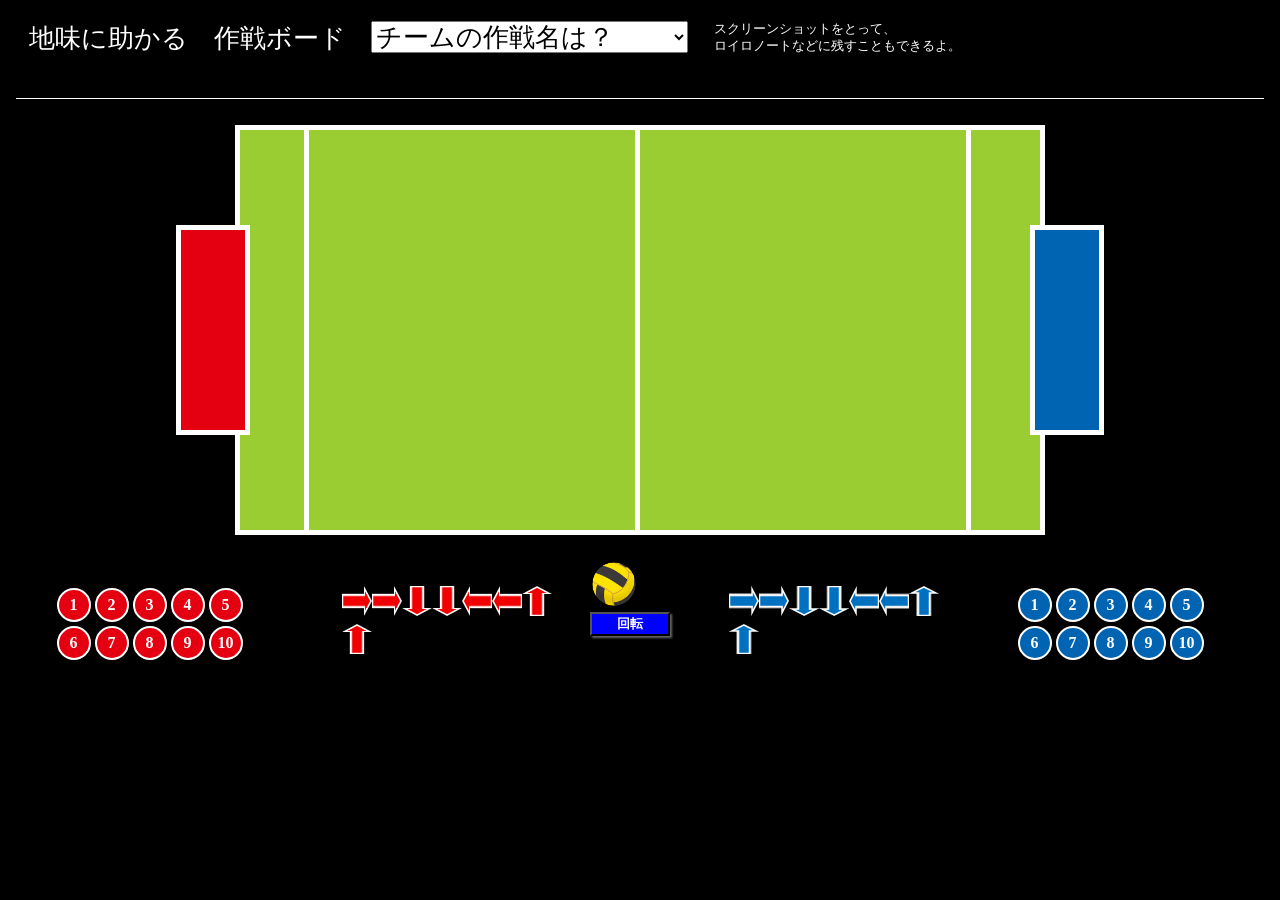
==== index.html @ d2ca9832 "Update court and goal colors - Changed court color from green to yellow-green (#9ACD32) - Swapped go" ====
<!DOCTYPE html>
<html>

<head>
  <meta charSet="utf-8" />
  <title>地味に助かる　作戦ボード</title>
  <meta name="description" content="Generated by create next app" />
  <meta name="viewport" content="width=device-width, initial-scale=1" />
  <link rel="icon" href="./favicon.ico" />
  <meta name="next-head-count" content="5" />
  <link rel="preload" href="./_next/static/css/5b0a5aefde146b67.css" as="style" />
  <link rel="stylesheet" href="./_next/static/css/5b0a5aefde146b67.css" data-n-g="" /><noscript data-n-css=""></noscript>
  <script defer="" nomodule="" src="./_next/static/chunks/polyfills-c67a75d1b6f99dc8.js"></script>
  <script src="./_next/static/chunks/webpack-8fa1640cc84ba8fe.js" defer=""></script>
  <script src="./_next/static/chunks/framework-114634acb84f8baa.js" defer=""></script>
  <script src="./_next/static/chunks/main-ee0cf4b7f81d7c24.js" defer=""></script>
  <script src="./_next/static/chunks/pages/_app-aac8fc782a91c581.js" defer=""></script>
  <script src="./_next/static/chunks/193-7750be0c2268851e.js" defer=""></script>
  <script src="./_next/static/chunks/pages/index-a0d4653b62f17746.js" defer=""></script>
  <script src="./_next/static/lqY6dxLUokyEYIj8QhSLw/_buildManifest.js" defer=""></script>
  <script src="./_next/static/lqY6dxLUokyEYIj8QhSLw/_ssgManifest.js" defer=""></script>
</head>

<body>
  <div id="__next">

    <body style="color:#fff;background-color:#000" class="text-white h-screen select-none">
      <header style="height:10vh;border-bottom:1px white solid;display:flex" class="p-3 flex justify-center">
        <div style="font-size:2vw;margin:1vw" class="ml-2">地味に助かる　作戦ボード</div>
        <div><select style="font-size:2vw;margin:1vw" class="select mx-3 -mt-1">
            <option class="cursor-pointer" value="チームの作戦名は？">チームの作戦名は？</option>
            <option class="cursor-pointer" value="ガンガン行こうぜ！">ガンガン行こうぜ！</option>
            <option class="cursor-pointer" value="バッチリがんばれ！">バッチリがんばれ！</option>
            <option class="cursor-pointer" value="わたしにまかせて！">わたしにまかせて！</option>
            <option class="cursor-pointer" value="守りを大事に！">守りを大事に！</option>
            <option class="cursor-pointer" value="つないで行こう">つないで行こう</option>
            <option class="cursor-pointer" value="声をかけあって行こう">声をかけあって行こう</option>
            <option class="cursor-pointer" value="指示を守って行こう">指示を守って行こう</option>
            <option class="cursor-pointer" value="マークして行こう">マークして行こう</option>
            <option class="cursor-pointer" value="落ち着いて行こう">落ち着いて行こう</option>
            <option class="cursor-pointer" value="はげましあって行こう">はげましあって行こう</option>
            <option class="cursor-pointer" value="あきらめないで行こう！">あきらめないで行こう！</option>
            <option class="cursor-pointer" value="作戦A">作戦A</option>
            <option class="cursor-pointer" value="作戦B">作戦B</option>
            <option class="cursor-pointer" value="作戦C">作戦C</option>
          </select></div>
        <div style="font-size:1vw;margin:1vw" class="ml-2">スクリーンショットをとって、<br />ロイロノートなどに残すこともできるよ。</div>
      </header>
      <main class="main">
        <section style="margin:2vw auto 2vw auto" class="couat mx-auto mt-5">
          <div class="absolute left_goal"></div>
          <div class="absolute left_line"></div>
          <div class="absolute mid_line"></div>
          <div class="absolute right_line"></div>
          <div class="absolute right_goal"></div>
        </section>
      </main>
      <fotter style="display:flex;flex-wrap:wrap;margin:2vw auto 2vw auto" class="flex p-2">
        <section class="place">
          <div class="red cursor-pointer react-draggable" value="1" style="transform:translate(0px,0px)">
            <div>1</div>
          </div>
          <div class="red cursor-pointer react-draggable" value="2" style="transform:translate(0px,0px)">
            <div>2</div>
          </div>
          <div class="red cursor-pointer react-draggable" value="3" style="transform:translate(0px,0px)">
            <div>3</div>
          </div>
          <div class="red cursor-pointer react-draggable" value="4" style="transform:translate(0px,0px)">
            <div>4</div>
          </div>
          <div class="red cursor-pointer react-draggable" value="5" style="transform:translate(0px,0px)">
            <div>5</div>
          </div>
          <div class="red cursor-pointer react-draggable" value="6" style="transform:translate(0px,0px)">
            <div>6</div>
          </div>
          <div class="red cursor-pointer react-draggable" value="7" style="transform:translate(0px,0px)">
            <div>7</div>
          </div>
          <div class="red cursor-pointer react-draggable" value="8" style="transform:translate(0px,0px)">
            <div>8</div>
          </div>
          <div class="red cursor-pointer react-draggable" value="9" style="transform:translate(0px,0px)">
            <div>9</div>
          </div>
          <div class="red cursor-pointer react-draggable" value="10" style="transform:translate(0px,0px)">
            <div>10</div>
          </div>
        </section>
        <section class="place"><img class="arrow react-draggable" src="./arrow_1.png" alt="" style="transform:translate(0px,0px)" /><img class="arrow react-draggable" src="./arrow_1.png" alt="" style="transform:translate(0px,0px)" /><img class="arrow react-draggable" src="./arrow_2.png" alt="" style="transform:translate(0px,0px)" /><img class="arrow react-draggable" src="./arrow_2.png" alt="" style="transform:translate(0px,0px)" /><img class="arrow react-draggable" src="./arrow_3.png" alt="" style="transform:translate(0px,0px)" /><img class="arrow react-draggable" src="./arrow_3.png" alt="" style="transform:translate(0px,0px)" /><img class="arrow react-draggable" src="./arrow_4.png" alt="" style="transform:translate(0px,0px)" /><img class="arrow react-draggable" src="./arrow_4.png" alt="" style="transform:translate(0px,0px)" /></section>
        <section style="width:min(10vw,100px)">
          <div><img class="ball react-draggable" src="./ball.png" alt="" style="transform:translate(0px,0px)" /></div><button class="btn" style="background-color:blue;color:white;font-weight:600;cursor:pointer">回転</button>
        </section>
        <section class="place"><img class="arrow react-draggable" src="./arrow_5.png" alt="" style="transform:translate(0px,0px)" /><img class="arrow react-draggable" src="./arrow_5.png" alt="" style="transform:translate(0px,0px)" /><img class="arrow react-draggable" src="./arrow_6.png" alt="" style="transform:translate(0px,0px)" /><img class="arrow react-draggable" src="./arrow_6.png" alt="" style="transform:translate(0px,0px)" /><img class="arrow react-draggable" src="./arrow_7.png" alt="" style="transform:translate(0px,0px)" /><img class="arrow react-draggable" src="./arrow_7.png" alt="" style="transform:translate(0px,0px)" /><img class="arrow react-draggable" src="./arrow_8.png" alt="" style="transform:translate(0px,0px)" /><img class="arrow react-draggable" src="./arrow_8.png" alt="" style="transform:translate(0px,0px)" /></section>
        <section class="place">
          <div class="blue cursor-pointer react-draggable" value="1" style="transform:translate(0px,0px)">
            <div>1</div>
          </div>
          <div class="blue cursor-pointer react-draggable" value="2" style="transform:translate(0px,0px)">
            <div>2</div>
          </div>
          <div class="blue cursor-pointer react-draggable" value="3" style="transform:translate(0px,0px)">
            <div>3</div>
          </div>
          <div class="blue cursor-pointer react-draggable" value="4" style="transform:translate(0px,0px)">
            <div>4</div>
          </div>
          <div class="blue cursor-pointer react-draggable" value="5" style="transform:translate(0px,0px)">
            <div>5</div>
          </div>
          <div class="blue cursor-pointer react-draggable" value="6" style="transform:translate(0px,0px)">
            <div>6</div>
          </div>
          <div class="blue cursor-pointer react-draggable" value="7" style="transform:translate(0px,0px)">
            <div>7</div>
          </div>
          <div class="blue cursor-pointer react-draggable" value="8" style="transform:translate(0px,0px)">
            <div>8</div>
          </div>
          <div class="blue cursor-pointer react-draggable" value="9" style="transform:translate(0px,0px)">
            <div>9</div>
          </div>
          <div class="blue cursor-pointer react-draggable" value="10" style="transform:translate(0px,0px)">
            <div>10</div>
          </div>
        </section>
      </fotter>
    </body>
  </div>
  <script id="__NEXT_DATA__" type="application/json">{"props":{"pageProps":{}},"page":"/","query":{},"buildId":"lqY6dxLUokyEYIj8QhSLw","nextExport":true,"autoExport":true,"isFallback":false,"scriptLoader":[]}</script>
</body>

</html>
---- _next/static/css/5b0a5aefde146b67.css ----
@tailwind base;
@tailwind components;
@tailwind utilities;
@layer components {
  .main {
    height: min(41vw, 410px);
  }
  .couat {
    width: min(80vw, 800px);
    height: min(40vw, 400px);
    border: 5px solid #fff;
    background-color: #9ACD32;
    position: relative;
  }
  .couat,
  .place {
    margin: 2vw auto;
  }
  .place {
    width: min(21vw, 210px);
    display: flex;
    flex-wrap: wrap;
  }
  .left_goal,
  .right_goal {
    position: absolute;
    width: 5vw;
    height: min(20vw, 200px);
    top: min(calc(10vw - 5px), 95px);
    border: 5px solid #fff;
  }
  .left_goal {
    right: -5vw;
    background-color: #0064b3;
  }
  .right_goal {
    left: -5vw;
    background-color: #e50011;
  }
  .left_line,
  .mid_line,
  .right_line {
    position: absolute;
    border-left: 5px solid #fff;
    width: 5px;
    height: min(calc(40vw), 400px);
  }
  .left_line {
    left: 5vw;
  }
  .mid_line {
    left: min(calc(40vw - 5px), 395px);
  }
  .right_line {
    right: 5vw;
  }
  .select {
    @apply text-base m-1 h-6 md:h-12 text-base md:text-2xl font-bold text-black rounded-lg text-center border border-blue-500 cursor-pointer;
  }
  .arrow,
  .blue,
  .red {
    width: min(5vw, 30px);
    height: min(5vw, 30px);
    cursor: pointer;
  }
  .blue,
  .red {
    font-size: min(3vw, 16px);
    font-weight: 600;
    line-height: min(5vw, 30px);
    border: 2px solid #fff;
    border-radius: 50%;
    text-align: center;
    vertical-align: middle;
    margin: 2px;
  }
  .red {
    background-color: #e50011;
  }
  .blue {
    background-color: #0064b3;
  }
  .ball {
    width: min(8vw, 48px);
    height: min(8vw, 48px);
    cursor: pointer;
  }
  .btn,
  .btnNext {
    @apply text-xs mx-1 px-2 md:px-4 md:text-xl bg-white hover:bg-blue-500 text-blue-700 font-semibold hover:text-white  border border-blue-500 hover:border-transparent rounded;
    background-color: #fff;
    box-shadow: 2px 2px 2px 0 hsla(0, 0%, 50%, 0.8);
    width: min(8vw, 80px);
  }
  .btn:active {
    transform: translateY(4px);
    border-bottom: none;
  }
}
:host,
:root {
  --fa-font-solid: normal 900 1em/1 "Font Awesome 6 Solid";
  --fa-font-regular: normal 400 1em/1 "Font Awesome 6 Regular";
  --fa-font-light: normal 300 1em/1 "Font Awesome 6 Light";
  --fa-font-thin: normal 100 1em/1 "Font Awesome 6 Thin";
  --fa-font-duotone: normal 900 1em/1 "Font Awesome 6 Duotone";
  --fa-font-sharp-solid: normal 900 1em/1 "Font Awesome 6 Sharp";
  --fa-font-brands: normal 400 1em/1 "Font Awesome 6 Brands";
}
svg:not(:host).svg-inline--fa,
svg:not(:root).svg-inline--fa {
  overflow: visible;
  box-sizing: content-box;
}
.svg-inline--fa {
  display: var(--fa-display, inline-block);
  height: 1em;
  overflow: visible;
  vertical-align: -0.125em;
}
.svg-inline--fa.fa-2xs {
  vertical-align: 0.1em;
}
.svg-inline--fa.fa-xs {
  vertical-align: 0;
}
.svg-inline--fa.fa-sm {
  vertical-align: -0.07143em;
}
.svg-inline--fa.fa-lg {
  vertical-align: -0.2em;
}
.svg-inline--fa.fa-xl {
  vertical-align: -0.25em;
}
.svg-inline--fa.fa-2xl {
  vertical-align: -0.3125em;
}
.svg-inline--fa.fa-pull-left {
  margin-right: var(--fa-pull-margin, 0.3em);
  width: auto;
}
.svg-inline--fa.fa-pull-right {
  margin-left: var(--fa-pull-margin, 0.3em);
  width: auto;
}
.svg-inline--fa.fa-li {
  width: var(--fa-li-width, 2em);
  top: 0.25em;
}
.svg-inline--fa.fa-fw {
  width: var(--fa-fw-width, 1.25em);
}
.fa-layers svg.svg-inline--fa {
  bottom: 0;
  left: 0;
  margin: auto;
  position: absolute;
  right: 0;
  top: 0;
}
.fa-layers-counter,
.fa-layers-text {
  display: inline-block;
  position: absolute;
  text-align: center;
}
.fa-layers {
  display: inline-block;
  height: 1em;
  position: relative;
  text-align: center;
  vertical-align: -0.125em;
  width: 1em;
}
.fa-layers svg.svg-inline--fa {
  transform-origin: center center;
}
.fa-layers-text {
  left: 50%;
  top: 50%;
  transform: translate(-50%, -50%);
  transform-origin: center center;
}
.fa-layers-counter {
  background-color: var(--fa-counter-background-color, #ff253a);
  border-radius: var(--fa-counter-border-radius, 1em);
  box-sizing: border-box;
  color: var(--fa-inverse, #fff);
  line-height: var(--fa-counter-line-height, 1);
  max-width: var(--fa-counter-max-width, 5em);
  min-width: var(--fa-counter-min-width, 1.5em);
  overflow: hidden;
  padding: var(--fa-counter-padding, 0.25em 0.5em);
  right: var(--fa-right, 0);
  text-overflow: ellipsis;
  top: var(--fa-top, 0);
  transform: scale(var(--fa-counter-scale, 0.25));
  transform-origin: top right;
}
.fa-layers-bottom-right {
  bottom: var(--fa-bottom, 0);
  right: var(--fa-right, 0);
  top: auto;
  transform: scale(var(--fa-layers-scale, 0.25));
  transform-origin: bottom right;
}
.fa-layers-bottom-left {
  bottom: var(--fa-bottom, 0);
  left: var(--fa-left, 0);
  right: auto;
  top: auto;
  transform: scale(var(--fa-layers-scale, 0.25));
  transform-origin: bottom left;
}
.fa-layers-top-right {
  top: var(--fa-top, 0);
  right: var(--fa-right, 0);
  transform: scale(var(--fa-layers-scale, 0.25));
  transform-origin: top right;
}
.fa-layers-top-left {
  left: var(--fa-left, 0);
  right: auto;
  top: var(--fa-top, 0);
  transform: scale(var(--fa-layers-scale, 0.25));
  transform-origin: top left;
}
.fa-1x {
  font-size: 1em;
}
.fa-2x {
  font-size: 2em;
}
.fa-3x {
  font-size: 3em;
}
.fa-4x {
  font-size: 4em;
}
.fa-5x {
  font-size: 5em;
}
.fa-6x {
  font-size: 6em;
}
.fa-7x {
  font-size: 7em;
}
.fa-8x {
  font-size: 8em;
}
.fa-9x {
  font-size: 9em;
}
.fa-10x {
  font-size: 10em;
}
.fa-2xs {
  font-size: 0.625em;
  line-height: 0.1em;
  vertical-align: 0.225em;
}
.fa-xs {
  font-size: 0.75em;
  line-height: 0.08333em;
  vertical-align: 0.125em;
}
.fa-sm {
  font-size: 0.875em;
  line-height: 0.07143em;
  vertical-align: 0.05357em;
}
.fa-lg {
  font-size: 1.25em;
  line-height: 0.05em;
  vertical-align: -0.075em;
}
.fa-xl {
  font-size: 1.5em;
  line-height: 0.04167em;
  vertical-align: -0.125em;
}
.fa-2xl {
  font-size: 2em;
  line-height: 0.03125em;
  vertical-align: -0.1875em;
}
.fa-fw {
  text-align: center;
  width: 1.25em;
}
.fa-ul {
  list-style-type: none;
  margin-left: var(--fa-li-margin, 2.5em);
  padding-left: 0;
}
.fa-ul > li {
  position: relative;
}
.fa-li {
  left: calc(var(--fa-li-width, 2em) * -1);
  position: absolute;
  text-align: center;
  width: var(--fa-li-width, 2em);
  line-height: inherit;
}
.fa-border {
  border-color: var(--fa-border-color, #eee);
  border-radius: var(--fa-border-radius, 0.1em);
  border-style: var(--fa-border-style, solid);
  border-width: var(--fa-border-width, 0.08em);
  padding: var(--fa-border-padding, 0.2em 0.25em 0.15em);
}
.fa-pull-left {
  float: left;
  margin-right: var(--fa-pull-margin, 0.3em);
}
.fa-pull-right {
  float: right;
  margin-left: var(--fa-pull-margin, 0.3em);
}
.fa-beat {
  animation-name: fa-beat;
  animation-delay: var(--fa-animation-delay, 0s);
  animation-direction: var(--fa-animation-direction, normal);
  animation-duration: var(--fa-animation-duration, 1s);
  animation-iteration-count: var(--fa-animation-iteration-count, infinite);
  animation-timing-function: var(--fa-animation-timing, ease-in-out);
}
.fa-bounce {
  animation-name: fa-bounce;
  animation-delay: var(--fa-animation-delay, 0s);
  animation-direction: var(--fa-animation-direction, normal);
  animation-duration: var(--fa-animation-duration, 1s);
  animation-iteration-count: var(--fa-animation-iteration-count, infinite);
  animation-timing-function: var(--fa-animation-timing, cubic-bezier(0.28, 0.84, 0.42, 1));
}
.fa-fade {
  animation-name: fa-fade;
  animation-iteration-count: var(--fa-animation-iteration-count, infinite);
  animation-timing-function: var(--fa-animation-timing, cubic-bezier(0.4, 0, 0.6, 1));
}
.fa-beat-fade,
.fa-fade {
  animation-delay: var(--fa-animation-delay, 0s);
  animation-direction: var(--fa-animation-direction, normal);
  animation-duration: var(--fa-animation-duration, 1s);
}
.fa-beat-fade {
  animation-name: fa-beat-fade;
  animation-iteration-count: var(--fa-animation-iteration-count, infinite);
  animation-timing-function: var(--fa-animation-timing, cubic-bezier(0.4, 0, 0.6, 1));
}
.fa-flip {
  animation-name: fa-flip;
  animation-delay: var(--fa-animation-delay, 0s);
  animation-direction: var(--fa-animation-direction, normal);
  animation-duration: var(--fa-animation-duration, 1s);
  animation-iteration-count: var(--fa-animation-iteration-count, infinite);
  animation-timing-function: var(--fa-animation-timing, ease-in-out);
}
.fa-shake {
  animation-name: fa-shake;
  animation-duration: var(--fa-animation-duration, 1s);
  animation-iteration-count: var(--fa-animation-iteration-count, infinite);
  animation-timing-function: var(--fa-animation-timing, linear);
}
.fa-shake,
.fa-spin {
  animation-delay: var(--fa-animation-delay, 0s);
  animation-direction: var(--fa-animation-direction, normal);
}
.fa-spin {
  animation-name: fa-spin;
  animation-duration: var(--fa-animation-duration, 2s);
  animation-iteration-count: var(--fa-animation-iteration-count, infinite);
  animation-timing-function: var(--fa-animation-timing, linear);
}
.fa-spin-reverse {
  --fa-animation-direction: reverse;
}
.fa-pulse,
.fa-spin-pulse {
  animation-name: fa-spin;
  animation-direction: var(--fa-animation-direction, normal);
  animation-duration: var(--fa-animation-duration, 1s);
  animation-iteration-count: var(--fa-animation-iteration-count, infinite);
  animation-timing-function: var(--fa-animation-timing, steps(8));
}
@media (prefers-reduced-motion: reduce) {
  .fa-beat,
  .fa-beat-fade,
  .fa-bounce,
  .fa-fade,
  .fa-flip,
  .fa-pulse,
  .fa-shake,
  .fa-spin,
  .fa-spin-pulse {
    animation-delay: -1ms;
    animation-duration: 1ms;
    animation-iteration-count: 1;
    transition-delay: 0s;
    transition-duration: 0s;
  }
}
@keyframes fa-beat {
  0%,
  90% {
    transform: scale(1);
  }
  45% {
    transform: scale(var(--fa-beat-scale, 1.25));
  }
}
@keyframes fa-bounce {
  0% {
    transform: scale(1) translateY(0);
  }
  10% {
    transform: scale(var(--fa-bounce-start-scale-x, 1.1), var(--fa-bounce-start-scale-y, 0.9)) translateY(0);
  }
  30% {
    transform: scale(var(--fa-bounce-jump-scale-x, 0.9), var(--fa-bounce-jump-scale-y, 1.1))
      translateY(var(--fa-bounce-height, -0.5em));
  }
  50% {
    transform: scale(var(--fa-bounce-land-scale-x, 1.05), var(--fa-bounce-land-scale-y, 0.95)) translateY(0);
  }
  57% {
    transform: scale(1) translateY(var(--fa-bounce-rebound, -0.125em));
  }
  64% {
    transform: scale(1) translateY(0);
  }
  to {
    transform: scale(1) translateY(0);
  }
}
@keyframes fa-fade {
  50% {
    opacity: var(--fa-fade-opacity, 0.4);
  }
}
@keyframes fa-beat-fade {
  0%,
  to {
    opacity: var(--fa-beat-fade-opacity, 0.4);
    transform: scale(1);
  }
  50% {
    opacity: 1;
    transform: scale(var(--fa-beat-fade-scale, 1.125));
  }
}
@keyframes fa-flip {
  50% {
    transform: rotate3d(var(--fa-flip-x, 0), var(--fa-flip-y, 1), var(--fa-flip-z, 0), var(--fa-flip-angle, -180deg));
  }
}
@keyframes fa-shake {
  0% {
    transform: rotate(-15deg);
  }
  4% {
    transform: rotate(15deg);
  }
  24%,
  8% {
    transform: rotate(-18deg);
  }
  12%,
  28% {
    transform: rotate(18deg);
  }
  16% {
    transform: rotate(-22deg);
  }
  20% {
    transform: rotate(22deg);
  }
  32% {
    transform: rotate(-12deg);
  }
  36% {
    transform: rotate(12deg);
  }
  40%,
  to {
    transform: rotate(0deg);
  }
}
@keyframes fa-spin {
  0% {
    transform: rotate(0deg);
  }
  to {
    transform: rotate(1turn);
  }
}
.fa-rotate-90 {
  transform: rotate(90deg);
}
.fa-rotate-180 {
  transform: rotate(180deg);
}
.fa-rotate-270 {
  transform: rotate(270deg);
}
.fa-flip-horizontal {
  transform: scaleX(-1);
}
.fa-flip-vertical {
  transform: scaleY(-1);
}
.fa-flip-both,
.fa-flip-horizontal.fa-flip-vertical {
  transform: scale(-1);
}
.fa-rotate-by {
  transform: rotate(var(--fa-rotate-angle, none));
}
.fa-stack {
  display: inline-block;
  vertical-align: middle;
  height: 2em;
  position: relative;
  width: 2.5em;
}
.fa-stack-1x,
.fa-stack-2x {
  bottom: 0;
  left: 0;
  margin: auto;
  position: absolute;
  right: 0;
  top: 0;
  z-index: var(--fa-stack-z-index, auto);
}
.svg-inline--fa.fa-stack-1x {
  height: 1em;
  width: 1.25em;
}
.svg-inline--fa.fa-stack-2x {
  height: 2em;
  width: 2.5em;
}
.fa-inverse {
  color: var(--fa-inverse, #fff);
}
.fa-sr-only,
.fa-sr-only-focusable:not(:focus),
.sr-only,
.sr-only-focusable:not(:focus) {
  position: absolute;
  width: 1px;
  height: 1px;
  padding: 0;
  margin: -1px;
  overflow: hidden;
  clip: rect(0, 0, 0, 0);
  white-space: nowrap;
  border-width: 0;
}
.svg-inline--fa .fa-primary {
  fill: var(--fa-primary-color, currentColor);
  opacity: var(--fa-primary-opacity, 1);
}
.svg-inline--fa .fa-secondary {
  fill: var(--fa-secondary-color, currentColor);
}
.svg-inline--fa .fa-secondary,
.svg-inline--fa.fa-swap-opacity .fa-primary {
  opacity: var(--fa-secondary-opacity, 0.4);
}
.svg-inline--fa.fa-swap-opacity .fa-secondary {
  opacity: var(--fa-primary-opacity, 1);
}
.svg-inline--fa mask .fa-primary,
.svg-inline--fa mask .fa-secondary {
  fill: #000;
}
.fa-duotone.fa-inverse,
.fad.fa-inverse {
  color: var(--fa-inverse, #fff);
}
---- _next/static/css/5b0a5aefde146b67.css ----
@tailwind base;
@tailwind components;
@tailwind utilities;
@layer components {
  .main {
    height: min(41vw, 410px);
  }
  .couat {
    width: min(80vw, 800px);
    height: min(40vw, 400px);
    border: 5px solid #fff;
    background-color: #9ACD32;
    position: relative;
  }
  .couat,
  .place {
    margin: 2vw auto;
  }
  .place {
    width: min(21vw, 210px);
    display: flex;
    flex-wrap: wrap;
  }
  .left_goal,
  .right_goal {
    position: absolute;
    width: 5vw;
    height: min(20vw, 200px);
    top: min(calc(10vw - 5px), 95px);
    border: 5px solid #fff;
  }
  .left_goal {
    right: -5vw;
    background-color: #0064b3;
  }
  .right_goal {
    left: -5vw;
    background-color: #e50011;
  }
  .left_line,
  .mid_line,
  .right_line {
    position: absolute;
    border-left: 5px solid #fff;
    width: 5px;
    height: min(calc(40vw), 400px);
  }
  .left_line {
    left: 5vw;
  }
  .mid_line {
    left: min(calc(40vw - 5px), 395px);
  }
  .right_line {
    right: 5vw;
  }
  .select {
    @apply text-base m-1 h-6 md:h-12 text-base md:text-2xl font-bold text-black rounded-lg text-center border border-blue-500 cursor-pointer;
  }
  .arrow,
  .blue,
  .red {
    width: min(5vw, 30px);
    height: min(5vw, 30px);
    cursor: pointer;
  }
  .blue,
  .red {
    font-size: min(3vw, 16px);
    font-weight: 600;
    line-height: min(5vw, 30px);
    border: 2px solid #fff;
    border-radius: 50%;
    text-align: center;
    vertical-align: middle;
    margin: 2px;
  }
  .red {
    background-color: #e50011;
  }
  .blue {
    background-color: #0064b3;
  }
  .ball {
    width: min(8vw, 48px);
    height: min(8vw, 48px);
    cursor: pointer;
  }
  .btn,
  .btnNext {
    @apply text-xs mx-1 px-2 md:px-4 md:text-xl bg-white hover:bg-blue-500 text-blue-700 font-semibold hover:text-white  border border-blue-500 hover:border-transparent rounded;
    background-color: #fff;
    box-shadow: 2px 2px 2px 0 hsla(0, 0%, 50%, 0.8);
    width: min(8vw, 80px);
  }
  .btn:active {
    transform: translateY(4px);
    border-bottom: none;
  }
}
:host,
:root {
  --fa-font-solid: normal 900 1em/1 "Font Awesome 6 Solid";
  --fa-font-regular: normal 400 1em/1 "Font Awesome 6 Regular";
  --fa-font-light: normal 300 1em/1 "Font Awesome 6 Light";
  --fa-font-thin: normal 100 1em/1 "Font Awesome 6 Thin";
  --fa-font-duotone: normal 900 1em/1 "Font Awesome 6 Duotone";
  --fa-font-sharp-solid: normal 900 1em/1 "Font Awesome 6 Sharp";
  --fa-font-brands: normal 400 1em/1 "Font Awesome 6 Brands";
}
svg:not(:host).svg-inline--fa,
svg:not(:root).svg-inline--fa {
  overflow: visible;
  box-sizing: content-box;
}
.svg-inline--fa {
  display: var(--fa-display, inline-block);
  height: 1em;
  overflow: visible;
  vertical-align: -0.125em;
}
.svg-inline--fa.fa-2xs {
  vertical-align: 0.1em;
}
.svg-inline--fa.fa-xs {
  vertical-align: 0;
}
.svg-inline--fa.fa-sm {
  vertical-align: -0.07143em;
}
.svg-inline--fa.fa-lg {
  vertical-align: -0.2em;
}
.svg-inline--fa.fa-xl {
  vertical-align: -0.25em;
}
.svg-inline--fa.fa-2xl {
  vertical-align: -0.3125em;
}
.svg-inline--fa.fa-pull-left {
  margin-right: var(--fa-pull-margin, 0.3em);
  width: auto;
}
.svg-inline--fa.fa-pull-right {
  margin-left: var(--fa-pull-margin, 0.3em);
  width: auto;
}
.svg-inline--fa.fa-li {
  width: var(--fa-li-width, 2em);
  top: 0.25em;
}
.svg-inline--fa.fa-fw {
  width: var(--fa-fw-width, 1.25em);
}
.fa-layers svg.svg-inline--fa {
  bottom: 0;
  left: 0;
  margin: auto;
  position: absolute;
  right: 0;
  top: 0;
}
.fa-layers-counter,
.fa-layers-text {
  display: inline-block;
  position: absolute;
  text-align: center;
}
.fa-layers {
  display: inline-block;
  height: 1em;
  position: relative;
  text-align: center;
  vertical-align: -0.125em;
  width: 1em;
}
.fa-layers svg.svg-inline--fa {
  transform-origin: center center;
}
.fa-layers-text {
  left: 50%;
  top: 50%;
  transform: translate(-50%, -50%);
  transform-origin: center center;
}
.fa-layers-counter {
  background-color: var(--fa-counter-background-color, #ff253a);
  border-radius: var(--fa-counter-border-radius, 1em);
  box-sizing: border-box;
  color: var(--fa-inverse, #fff);
  line-height: var(--fa-counter-line-height, 1);
  max-width: var(--fa-counter-max-width, 5em);
  min-width: var(--fa-counter-min-width, 1.5em);
  overflow: hidden;
  padding: var(--fa-counter-padding, 0.25em 0.5em);
  right: var(--fa-right, 0);
  text-overflow: ellipsis;
  top: var(--fa-top, 0);
  transform: scale(var(--fa-counter-scale, 0.25));
  transform-origin: top right;
}
.fa-layers-bottom-right {
  bottom: var(--fa-bottom, 0);
  right: var(--fa-right, 0);
  top: auto;
  transform: scale(var(--fa-layers-scale, 0.25));
  transform-origin: bottom right;
}
.fa-layers-bottom-left {
  bottom: var(--fa-bottom, 0);
  left: var(--fa-left, 0);
  right: auto;
  top: auto;
  transform: scale(var(--fa-layers-scale, 0.25));
  transform-origin: bottom left;
}
.fa-layers-top-right {
  top: var(--fa-top, 0);
  right: var(--fa-right, 0);
  transform: scale(var(--fa-layers-scale, 0.25));
  transform-origin: top right;
}
.fa-layers-top-left {
  left: var(--fa-left, 0);
  right: auto;
  top: var(--fa-top, 0);
  transform: scale(var(--fa-layers-scale, 0.25));
  transform-origin: top left;
}
.fa-1x {
  font-size: 1em;
}
.fa-2x {
  font-size: 2em;
}
.fa-3x {
  font-size: 3em;
}
.fa-4x {
  font-size: 4em;
}
.fa-5x {
  font-size: 5em;
}
.fa-6x {
  font-size: 6em;
}
.fa-7x {
  font-size: 7em;
}
.fa-8x {
  font-size: 8em;
}
.fa-9x {
  font-size: 9em;
}
.fa-10x {
  font-size: 10em;
}
.fa-2xs {
  font-size: 0.625em;
  line-height: 0.1em;
  vertical-align: 0.225em;
}
.fa-xs {
  font-size: 0.75em;
  line-height: 0.08333em;
  vertical-align: 0.125em;
}
.fa-sm {
  font-size: 0.875em;
  line-height: 0.07143em;
  vertical-align: 0.05357em;
}
.fa-lg {
  font-size: 1.25em;
  line-height: 0.05em;
  vertical-align: -0.075em;
}
.fa-xl {
  font-size: 1.5em;
  line-height: 0.04167em;
  vertical-align: -0.125em;
}
.fa-2xl {
  font-size: 2em;
  line-height: 0.03125em;
  vertical-align: -0.1875em;
}
.fa-fw {
  text-align: center;
  width: 1.25em;
}
.fa-ul {
  list-style-type: none;
  margin-left: var(--fa-li-margin, 2.5em);
  padding-left: 0;
}
.fa-ul > li {
  position: relative;
}
.fa-li {
  left: calc(var(--fa-li-width, 2em) * -1);
  position: absolute;
  text-align: center;
  width: var(--fa-li-width, 2em);
  line-height: inherit;
}
.fa-border {
  border-color: var(--fa-border-color, #eee);
  border-radius: var(--fa-border-radius, 0.1em);
  border-style: var(--fa-border-style, solid);
  border-width: var(--fa-border-width, 0.08em);
  padding: var(--fa-border-padding, 0.2em 0.25em 0.15em);
}
.fa-pull-left {
  float: left;
  margin-right: var(--fa-pull-margin, 0.3em);
}
.fa-pull-right {
  float: right;
  margin-left: var(--fa-pull-margin, 0.3em);
}
.fa-beat {
  animation-name: fa-beat;
  animation-delay: var(--fa-animation-delay, 0s);
  animation-direction: var(--fa-animation-direction, normal);
  animation-duration: var(--fa-animation-duration, 1s);
  animation-iteration-count: var(--fa-animation-iteration-count, infinite);
  animation-timing-function: var(--fa-animation-timing, ease-in-out);
}
.fa-bounce {
  animation-name: fa-bounce;
  animation-delay: var(--fa-animation-delay, 0s);
  animation-direction: var(--fa-animation-direction, normal);
  animation-duration: var(--fa-animation-duration, 1s);
  animation-iteration-count: var(--fa-animation-iteration-count, infinite);
  animation-timing-function: var(--fa-animation-timing, cubic-bezier(0.28, 0.84, 0.42, 1));
}
.fa-fade {
  animation-name: fa-fade;
  animation-iteration-count: var(--fa-animation-iteration-count, infinite);
  animation-timing-function: var(--fa-animation-timing, cubic-bezier(0.4, 0, 0.6, 1));
}
.fa-beat-fade,
.fa-fade {
  animation-delay: var(--fa-animation-delay, 0s);
  animation-direction: var(--fa-animation-direction, normal);
  animation-duration: var(--fa-animation-duration, 1s);
}
.fa-beat-fade {
  animation-name: fa-beat-fade;
  animation-iteration-count: var(--fa-animation-iteration-count, infinite);
  animation-timing-function: var(--fa-animation-timing, cubic-bezier(0.4, 0, 0.6, 1));
}
.fa-flip {
  animation-name: fa-flip;
  animation-delay: var(--fa-animation-delay, 0s);
  animation-direction: var(--fa-animation-direction, normal);
  animation-duration: var(--fa-animation-duration, 1s);
  animation-iteration-count: var(--fa-animation-iteration-count, infinite);
  animation-timing-function: var(--fa-animation-timing, ease-in-out);
}
.fa-shake {
  animation-name: fa-shake;
  animation-duration: var(--fa-animation-duration, 1s);
  animation-iteration-count: var(--fa-animation-iteration-count, infinite);
  animation-timing-function: var(--fa-animation-timing, linear);
}
.fa-shake,
.fa-spin {
  animation-delay: var(--fa-animation-delay, 0s);
  animation-direction: var(--fa-animation-direction, normal);
}
.fa-spin {
  animation-name: fa-spin;
  animation-duration: var(--fa-animation-duration, 2s);
  animation-iteration-count: var(--fa-animation-iteration-count, infinite);
  animation-timing-function: var(--fa-animation-timing, linear);
}
.fa-spin-reverse {
  --fa-animation-direction: reverse;
}
.fa-pulse,
.fa-spin-pulse {
  animation-name: fa-spin;
  animation-direction: var(--fa-animation-direction, normal);
  animation-duration: var(--fa-animation-duration, 1s);
  animation-iteration-count: var(--fa-animation-iteration-count, infinite);
  animation-timing-function: var(--fa-animation-timing, steps(8));
}
@media (prefers-reduced-motion: reduce) {
  .fa-beat,
  .fa-beat-fade,
  .fa-bounce,
  .fa-fade,
  .fa-flip,
  .fa-pulse,
  .fa-shake,
  .fa-spin,
  .fa-spin-pulse {
    animation-delay: -1ms;
    animation-duration: 1ms;
    animation-iteration-count: 1;
    transition-delay: 0s;
    transition-duration: 0s;
  }
}
@keyframes fa-beat {
  0%,
  90% {
    transform: scale(1);
  }
  45% {
    transform: scale(var(--fa-beat-scale, 1.25));
  }
}
@keyframes fa-bounce {
  0% {
    transform: scale(1) translateY(0);
  }
  10% {
    transform: scale(var(--fa-bounce-start-scale-x, 1.1), var(--fa-bounce-start-scale-y, 0.9)) translateY(0);
  }
  30% {
    transform: scale(var(--fa-bounce-jump-scale-x, 0.9), var(--fa-bounce-jump-scale-y, 1.1))
      translateY(var(--fa-bounce-height, -0.5em));
  }
  50% {
    transform: scale(var(--fa-bounce-land-scale-x, 1.05), var(--fa-bounce-land-scale-y, 0.95)) translateY(0);
  }
  57% {
    transform: scale(1) translateY(var(--fa-bounce-rebound, -0.125em));
  }
  64% {
    transform: scale(1) translateY(0);
  }
  to {
    transform: scale(1) translateY(0);
  }
}
@keyframes fa-fade {
  50% {
    opacity: var(--fa-fade-opacity, 0.4);
  }
}
@keyframes fa-beat-fade {
  0%,
  to {
    opacity: var(--fa-beat-fade-opacity, 0.4);
    transform: scale(1);
  }
  50% {
    opacity: 1;
    transform: scale(var(--fa-beat-fade-scale, 1.125));
  }
}
@keyframes fa-flip {
  50% {
    transform: rotate3d(var(--fa-flip-x, 0), var(--fa-flip-y, 1), var(--fa-flip-z, 0), var(--fa-flip-angle, -180deg));
  }
}
@keyframes fa-shake {
  0% {
    transform: rotate(-15deg);
  }
  4% {
    transform: rotate(15deg);
  }
  24%,
  8% {
    transform: rotate(-18deg);
  }
  12%,
  28% {
    transform: rotate(18deg);
  }
  16% {
    transform: rotate(-22deg);
  }
  20% {
    transform: rotate(22deg);
  }
  32% {
    transform: rotate(-12deg);
  }
  36% {
    transform: rotate(12deg);
  }
  40%,
  to {
    transform: rotate(0deg);
  }
}
@keyframes fa-spin {
  0% {
    transform: rotate(0deg);
  }
  to {
    transform: rotate(1turn);
  }
}
.fa-rotate-90 {
  transform: rotate(90deg);
}
.fa-rotate-180 {
  transform: rotate(180deg);
}
.fa-rotate-270 {
  transform: rotate(270deg);
}
.fa-flip-horizontal {
  transform: scaleX(-1);
}
.fa-flip-vertical {
  transform: scaleY(-1);
}
.fa-flip-both,
.fa-flip-horizontal.fa-flip-vertical {
  transform: scale(-1);
}
.fa-rotate-by {
  transform: rotate(var(--fa-rotate-angle, none));
}
.fa-stack {
  display: inline-block;
  vertical-align: middle;
  height: 2em;
  position: relative;
  width: 2.5em;
}
.fa-stack-1x,
.fa-stack-2x {
  bottom: 0;
  left: 0;
  margin: auto;
  position: absolute;
  right: 0;
  top: 0;
  z-index: var(--fa-stack-z-index, auto);
}
.svg-inline--fa.fa-stack-1x {
  height: 1em;
  width: 1.25em;
}
.svg-inline--fa.fa-stack-2x {
  height: 2em;
  width: 2.5em;
}
.fa-inverse {
  color: var(--fa-inverse, #fff);
}
.fa-sr-only,
.fa-sr-only-focusable:not(:focus),
.sr-only,
.sr-only-focusable:not(:focus) {
  position: absolute;
  width: 1px;
  height: 1px;
  padding: 0;
  margin: -1px;
  overflow: hidden;
  clip: rect(0, 0, 0, 0);
  white-space: nowrap;
  border-width: 0;
}
.svg-inline--fa .fa-primary {
  fill: var(--fa-primary-color, currentColor);
  opacity: var(--fa-primary-opacity, 1);
}
.svg-inline--fa .fa-secondary {
  fill: var(--fa-secondary-color, currentColor);
}
.svg-inline--fa .fa-secondary,
.svg-inline--fa.fa-swap-opacity .fa-primary {
  opacity: var(--fa-secondary-opacity, 0.4);
}
.svg-inline--fa.fa-swap-opacity .fa-secondary {
  opacity: var(--fa-primary-opacity, 1);
}
.svg-inline--fa mask .fa-primary,
.svg-inline--fa mask .fa-secondary {
  fill: #000;
}
.fa-duotone.fa-inverse,
.fad.fa-inverse {
  color: var(--fa-inverse, #fff);
}
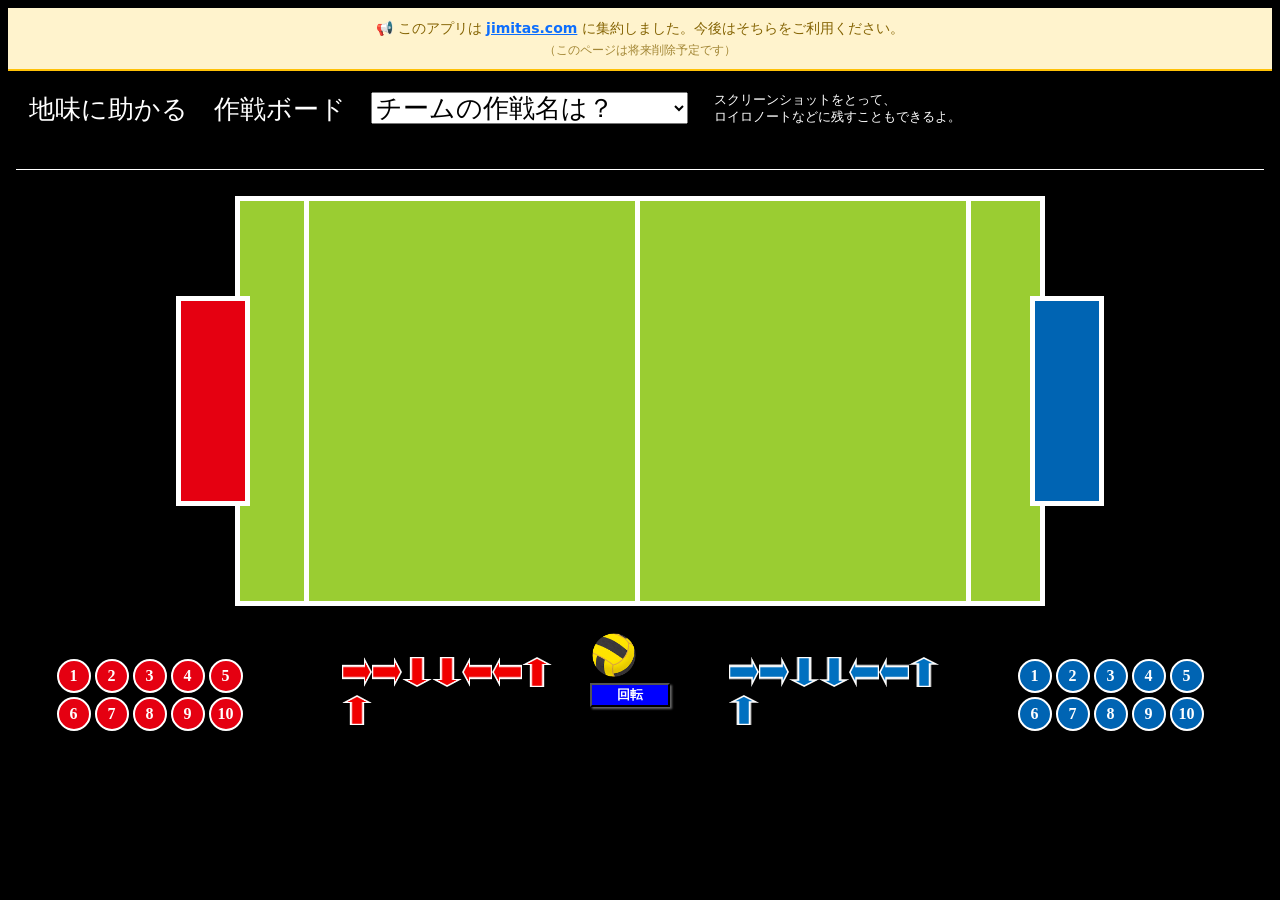
==== commit 17014a0d: "feat: jimitas.com 移行案内バナーを追加 旧デプロイ先の利用者を jimitas.com に緩やかに誘導するため、 ページ上部に黄色いバナーを設置。将来このリポジトリは削除予定。" ====
--- a/index.html
+++ b/index.html
@@ -3,9 +3,33 @@
 
 <head>
   <meta charSet="utf-8" />
-  <title>地味に助かる　作戦ボード</title>
-  <meta name="description" content="Generated by create next app" />
+  <title>地味に助かる　作戦ボード | スポーツ戦術ボード</title>
+  <meta name="description" content="スポーツの作戦を立てるための戦術ボード。選手の配置や矢印を使った戦術図を簡単に作成でき、スクリーンショットでの保存も可能です。" />
+  <meta name="keywords" content="作戦ボード,戦術ボード,スポーツ,サッカー,フットサル,バスケ,戦術,作戦,コーチング" />
+  <meta name="author" content="jimitas" />
   <meta name="viewport" content="width=device-width, initial-scale=1" />
+
+  <!-- Open Graph / Facebook -->
+  <meta property="og:type" content="website" />
+  <meta property="og:url" content="https://jimitas.github.io/sakusen/" />
+  <meta property="og:title" content="地味に助かる　作戦ボード | スポーツ戦術ボード" />
+  <meta property="og:description" content="スポーツの作戦を立てるための戦術ボード。選手の配置や矢印を使った戦術図を簡単に作成でき、スクリーンショットでの保存も可能です。" />
+  <meta property="og:image" content="https://jimitas.github.io/sakusen/ball.png" />
+  <meta property="og:locale" content="ja_JP" />
+
+  <!-- Twitter -->
+  <meta property="twitter:card" content="summary_large_image" />
+  <meta property="twitter:url" content="https://jimitas.github.io/sakusen/" />
+  <meta property="twitter:title" content="地味に助かる　作戦ボード | スポーツ戦術ボード" />
+  <meta property="twitter:description" content="スポーツの作戦を立てるための戦術ボード。選手の配置や矢印を使った戦術図を簡単に作成でき、スクリーンショットでの保存も可能です。" />
+  <meta property="twitter:image" content="https://jimitas.github.io/sakusen/ball.png" />
+
+  <!-- Additional SEO -->
+  <meta name="robots" content="index, follow" />
+  <meta name="language" content="Japanese" />
+  <meta name="revisit-after" content="30 days" />
+  <link rel="canonical" href="https://jimitas.github.io/sakusen/" />
+
   <link rel="icon" href="./favicon.ico" />
   <meta name="next-head-count" content="5" />
   <link rel="preload" href="./_next/static/css/5b0a5aefde146b67.css" as="style" />
@@ -22,6 +46,13 @@
 </head>
 
 <body>
+  <!-- jimitas migration banner -->
+  <div style="background:#fff3cd;border-bottom:2px solid #ffc107;padding:10px 16px;text-align:center;font-family:system-ui,-apple-system,sans-serif;font-size:14px;color:#856404;line-height:1.5;">
+    📢 このアプリは
+    <a href="https://jimitas.com/sakusen-board" style="color:#0d6efd;text-decoration:underline;font-weight:bold;">jimitas.com</a>
+    に集約しました。今後はそちらをご利用ください。
+    <small style="display:block;opacity:0.75;font-size:12px;margin-top:2px;">（このページは将来削除予定です）</small>
+  </div>
   <div id="__next">
 
     <body style="color:#fff;background-color:#000" class="text-white h-screen select-none">
